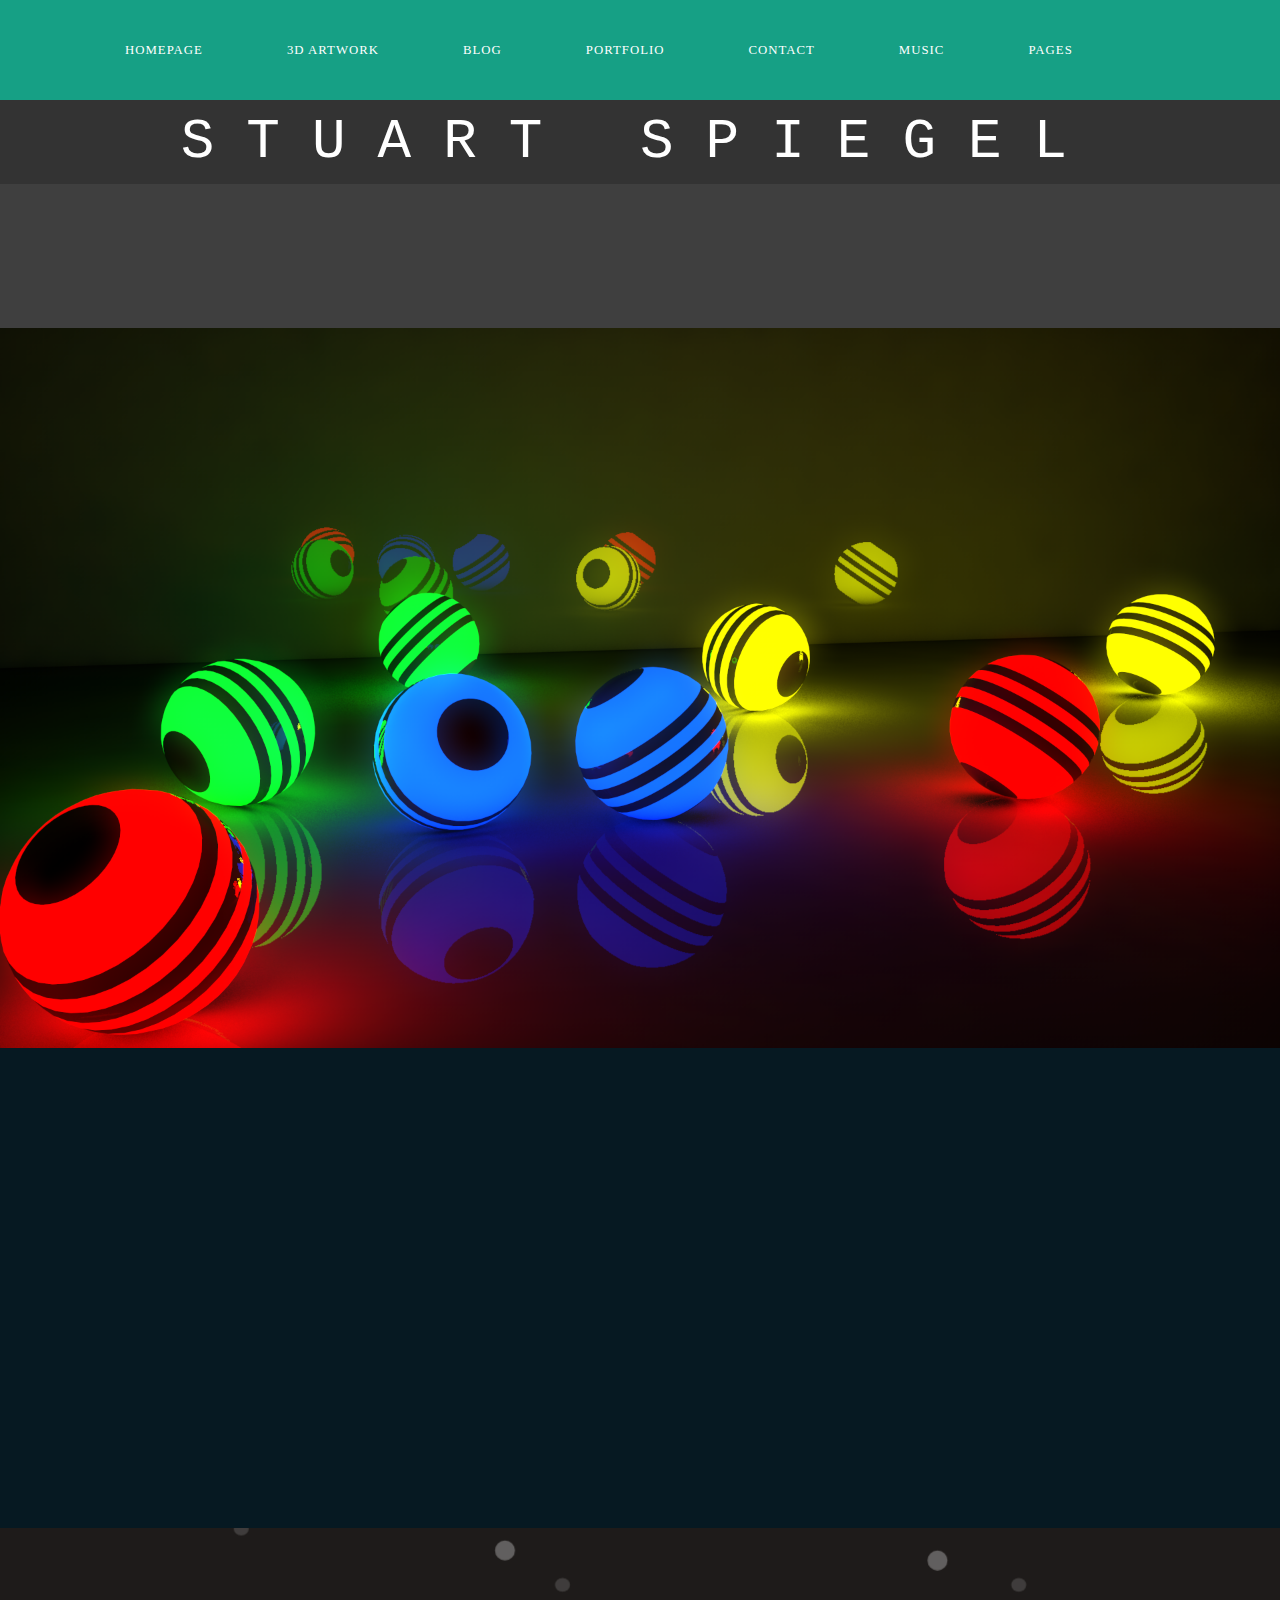
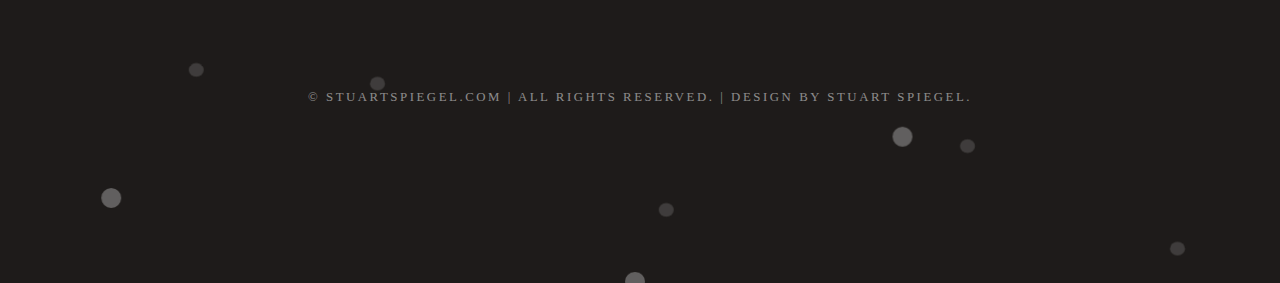
==== index.html @ cf5a098a "Update to my Website" ====
<!doctype html>
<html lang="en">
  <head>
    <!-- Required meta tags -->
    <meta charset="utf-8">
    <meta name="viewport" content="width=device-width, initial-scale=1, shrink-to-fit=no">

    <!-- Bootstrap CSS -->
    <link rel="stylesheet" href="https://stackpath.bootstrapcdn.com/bootstrap/4.3.1/css/bootstrap.min.css" integrity="sha384-ggOyR0iXCbMQv3Xipma34MD+dH/1fQ784/j6cY/iJTQUOhcWr7x9JvoRxT2MZw1T" crossorigin="anonymous">
    <link rel="stylesheet" href="css/main.css">
    <link rel="stylesheet" href="css/button.css">
    <link rel="stylesheet" href="css/fonts.css">
    <link rel="stylesheet" href="css/Snow.css">
    <link rel="stylesheet" href="css/effects.css">


  <title>*Stuart Spiegel*</title>
  </head>
  <body>
    <div id="wrapper">
      <div id="menu-wrapper">
        <div id="menu" class="container">
          <ul>
            <li><a href="/index.html">Homepage</a></li>
            <li><a href="/3D Artwork/3DArtwork.html">3D ArtWork</a></li>
            <li><a href="/Blog/blog.html">Blog</a></li>
            <li><a href="/Portfolio/Portfolio.html">Portfolio</a></li>
            <li><a href="/Contact/Contact.html">Contact</a></li>
            <li><a href='/Music/music.html'>Music</a></li>
            <li><a href="/Pages/pages.html">Pages</a></li>
          </ul>
        </div>
      </div>
    </div>
  <!-- end #menu -->
  <!-- Div for Logo and alignment -->
<div id="header-wrapper">
  <div id="header" class="container">
    <div id="logo">
      <logo><a>Stuart Spiegel</a></logo>
    </div>
  </div>
</div>
      <ul class="style2">
      </ul>
    </div>
  </div>

<!-- END DIV_1 Menu Wrapper -->

  <!--Page_ELEMENT DIVS-->
  <br>
  <br>
  <br>
  <br>
  <br>
  <br>
  <div id="img.frame">
    <img src="/img/glow.png", height=100%, width=100%>
  </div>

    <!-- Optional JavaScript -->
    <!-- jQuery first, then Popper.js, then Bootstrap JS -->
    <script src="https://code.jquery.com/jquery-3.3.1.slim.min.js" integrity="sha384-q8i/X+965DzO0rT7abK41JStQIAqVgRVzpbzo5smXKp4YfRvH+8abtTE1Pi6jizo" crossorigin="anonymous"></script>
    <script src="https://cdnjs.cloudflare.com/ajax/libs/popper.js/1.14.7/umd/popper.min.js" integrity="sha384-UO2eT0CpHqdSJQ6hJty5KVphtPhzWj9WO1clHTMGa3JDZwrnQq4sF86dIHNDz0W1" crossorigin="anonymous"></script>
    <script src="https://stackpath.bootstrapcdn.com/bootstrap/4.3.1/js/bootstrap.min.js" integrity="sha384-JjSmVgyd0p3pXB1rRibZUAYoIIy6OrQ6VrjIEaFf/nJGzIxFDsf4x0xIM+B07jRM" crossorigin="anonymous"></script>
        <!-- Start SNOW_ANIMATION Code -->
        <div class="hero">
          <div class="snow">
              <svg xmlns="http://www.w3.org/2000/svg" viewBox="0 0 1024 1536" preserveAspectRatio="xMidYMax slice">
              <g fill="#FFF" fill-opacity=".15" transform="translate(55 42)">
               <g id="snow-bottom-layer">
                <ellipse cx="6" cy="1009.5" rx="6" ry="5.5"/>
                <ellipse cx="138" cy="1110.5" rx="6" ry="5.5"/>
                <ellipse cx="398" cy="1055.5" rx="6" ry="5.5"/>
                <ellipse cx="719" cy="1284.5" rx="6" ry="5.5"/>
                <ellipse cx="760" cy="1155.5" rx="6" ry="5.5"/>
                <ellipse cx="635" cy="1459.5" rx="6" ry="5.5"/>
                <ellipse cx="478" cy="1335.5" rx="6" ry="5.5"/>
                <ellipse cx="322" cy="1414.5" rx="6" ry="5.5"/>
                <ellipse cx="247" cy="1234.5" rx="6" ry="5.5"/>
                <ellipse cx="154" cy="1425.5" rx="6" ry="5.5"/>
                <ellipse cx="731" cy="773.5" rx="6" ry="5.5"/>
                <ellipse cx="599" cy="874.5" rx="6" ry="5.5"/>
                <ellipse cx="339" cy="819.5" rx="6" ry="5.5"/>
                <ellipse cx="239" cy="1004.5" rx="6" ry="5.5"/>
                <ellipse cx="113" cy="863.5" rx="6" ry="5.5"/>
                <ellipse cx="102" cy="1223.5" rx="6" ry="5.5"/>
                <ellipse cx="395" cy="1155.5" rx="6" ry="5.5"/>
                <ellipse cx="826" cy="943.5" rx="6" ry="5.5"/>
                <ellipse cx="626" cy="1054.5" rx="6" ry="5.5"/>
                <ellipse cx="887" cy="1366.5" rx="6" ry="5.5"/>
                <ellipse cx="6" cy="241.5" rx="6" ry="5.5"/>
                <ellipse cx="138" cy="342.5" rx="6" ry="5.5"/>
                <ellipse cx="398" cy="287.5" rx="6" ry="5.5"/>
                <ellipse cx="719" cy="516.5" rx="6" ry="5.5"/>
                <ellipse cx="760" cy="387.5" rx="6" ry="5.5"/>
                <ellipse cx="635" cy="691.5" rx="6" ry="5.5"/>
                <ellipse cx="478" cy="567.5" rx="6" ry="5.5"/>
                <ellipse cx="322" cy="646.5" rx="6" ry="5.5"/>
                <ellipse cx="247" cy="466.5" rx="6" ry="5.5"/>
                <ellipse cx="154" cy="657.5" rx="6" ry="5.5"/>
                <ellipse cx="731" cy="5.5" rx="6" ry="5.5"/>
                <ellipse cx="599" cy="106.5" rx="6" ry="5.5"/>
                <ellipse cx="339" cy="51.5" rx="6" ry="5.5"/>
                <ellipse cx="239" cy="236.5" rx="6" ry="5.5"/>
                <ellipse cx="113" cy="95.5" rx="6" ry="5.5"/>
                <ellipse cx="102" cy="455.5" rx="6" ry="5.5"/>
                <ellipse cx="395" cy="387.5" rx="6" ry="5.5"/>
                <ellipse cx="826" cy="175.5" rx="6" ry="5.5"/>
                <ellipse cx="626" cy="286.5" rx="6" ry="5.5"/>
                <ellipse cx="887" cy="598.5" rx="6" ry="5.5"/>
               </g>
              </g>
              <g fill="#FFF" fill-opacity=".3" transform="translate(65 63)">
               <g id="snow-top-layer">
                <circle cx="8" cy="776" r="8"/>
                <circle cx="189" cy="925" r="8"/>
                <circle cx="548" cy="844" r="8"/>
                <circle cx="685" cy="1115" r="8"/>
                <circle cx="858" cy="909" r="8"/>
                <circle cx="874" cy="1438" r="8" transform="rotate(180 874 1438)"/>
                <circle cx="657" cy="1256" r="8" transform="rotate(180 657 1256)"/>
                <circle cx="443" cy="1372" r="8" transform="rotate(180 443 1372)"/>
                <circle cx="339" cy="1107" r="8" transform="rotate(180 339 1107)"/>
                <circle cx="24" cy="1305" r="8" transform="rotate(180 24 1305)"/>
                <circle cx="8" cy="8" r="8"/>
                <circle cx="189" cy="157" r="8"/>
                <circle cx="548" cy="76" r="8"/>
                <circle cx="685" cy="347" r="8"/>
                <circle cx="858" cy="141" r="8"/>
                <circle cx="874" cy="670" r="8" transform="rotate(180 874 670)"/>
                <circle cx="657" cy="488" r="8" transform="rotate(180 657 488)"/>
                <circle cx="443" cy="604" r="8" transform="rotate(180 443 604)"/>
                <circle cx="339" cy="339" r="8" transform="rotate(180 339 339)"/>
                <circle cx="24" cy="537" r="8" transform="rotate(180 24 537)"/>
               </g>
              </g>
          </svg>
          </div>
        <!-- Primary Div for Animation -->
        <div class="hero">
        </div>
      <!-- END ANIMATION -->
  </body>
  <!-- start footer -->
  <div id="footer-wrapper">
    <div id="copyright" class="container">
      <p>&copy; StuartSpiegel.com | All rights reserved. | Design by Stuart Spiegel.</p>
    </div>
</html>
---- css/main.css ----
/*
CSS DOC 1: ref
Author: Stuart Spiegel
Date: 2/22/2019
Updated: 6/25/2019
Updated: 9/8/2019
*/

/*
--CSS Definitions for BACKGROUND and FOREGROUND Page Elements --
*/

html, body{
	font-family: 'Times New Roman', Times, serif;
	background-position: center;
	background-color: #3f3f3f;
	height: auto;
	width: auto;
	overflow-x: hidden;
	overflow-y: auto;
}

img.frame {
	/* Set rules to fill background */
	min-height: 100%;
	min-width: auto;
	  
	/* Set up proportionate scaling */
	width: auto;
	height: auto;
	
	/* Set up positioning */
	position: fixed;
	top: 0;
	left: 0;
  }

/* Rules for the Main Content Container */
#container { margin: 0 auto; width: 989px; background: white; overflow-y: auto; }


/*
Slight Menu Shadow 
*/
menu {
	box-shadow: 5px 10px #888888;
}

h1, h2, h3 {
	font-family: Arial, Helvetica, sans-serif;
	font-size: 42;
	text-align: center;
	letter-spacing: 18pt;
	margin: 0;
	padding: 0;
	color: #333333;
}
h4 {
	font-family: Verdana, Geneva, Tahoma, sans-serif;
	text-shadow: 0 1px 1px #fff;
	text-align: center;
	font-size: 24pt;

}
/*
Header_5 is defined for the log-in page ONLY
*/
h5 {
	font-family: 'Times New Roman', Times, serif;
	color: greenyellow;

}


hr {
margin: 17px 0 18px;
height: 0;
clear: both;
}

/* CSS for Link Table Element */
.table a
{
    display:block;
	text-decoration:none;
}

/* Style for Color chaning Span */
span:nth-child(1){
    color:blue;
}
span:nth-child(2){
    color: aqua;
}
span:nth-child(3){
    color: red;
}
span:nth-child(4){
	color: orange;
}
span:nth-child(5){
	color: green;
}
span:nth-child(6){
	color: yellow;
}

/*********************************************************************************/
/* List Styles                                                                   */
/*********************************************************************************/

	ul.style1
	{
		margin: 0;
		padding: 0;
		list-style: none;
	}

	ul.style1 li
	{
		border-top: solid 1px #E5E5E5;
		padding: 0.8em 0;
		align-content: center;

	}

	ul.style1 li:first-child
	{
		border-top: 0;
		padding-top: 0;
	}

	ul.style2
	{
		margin: 0;
		padding: 0;
		list-style: none;
	}

	ul.style2 li
	{
		border-top: solid 1px #E5E5E5;
		padding: 0.80em 0;
	}

	ul.style2 li:first-child
	{
		border-top: 0;
		padding-top: 0;
	}

/*********************************************************************************/
/* Social Icon Styles                                                            */
/*********************************************************************************/

	ul.contact
	{
		margin: 0;
		padding: 1.5em 0em 2.5em 0em;
		list-style: none;
	}

	ul.contact li
	{
		display: inline-block;
		padding: 0em 0.30em;
		font-size: 1em;
		content: "";
 		position: absolute;
 		z-index: 2;
 		left: 0;
 		right: 0;	
	}

	ul.contact li span
	{
		display: none;
		margin: 0;
		padding: 0;
	}

	ul.contact li a
	{
		color: #FFF;
		content: "";
 		position: absolute;
 		z-index: 2;
 		left: 0;
 		right: 0;	
	}

	 ul.contact li a:before
	{
		display: inline-block;
		background: #3f3f3f;
		width: 40px;
		height: 40px;
		line-height: 40px;
		text-align: center;
		color: #FFFFFF;
	} 

	

	ul.contact li a.icon-twitter:before { background: #2DAAE4; }
	ul.contact li a.icon-facebook:before { background: #39599F; }
	ul.contact li a.icon-dribbble:before { background: #C4376B;	}
	ul.contact li a.icon-tumblr:before { background: #31516A; }
	ul.contact li a.icon-rss:before { background: #F2600B; }


/*********************************************************************************/
/* Heading Titles                                                                */
/*********************************************************************************/

	.title
	{
		margin-bottom: 2em;
		text-transform: uppercase;
	}

	.title h2
	{
		font-weight: 400;
		font-size: 2em;
		color: #16a085;
		
	}

	.title .byline
	{
		letter-spacing: 0.15em;
		text-transform: uppercase;
		font-weight: 400;
		font-size: 0.90em;
		color: #6F6F6F;
		
	}

/** WRAPPER */

#wrapper {
	overflow-y: hidden;
}

.clearfix {
	clear: both;
}


/*********************************************************************************/
/* Wrappers                                                                      */
/*********************************************************************************/

#header-wrapper
{
	overflow: hidden;
	overflow-y: hidden;
	padding: 1em -1em -1em 0em;
	background: #333333;
}


/*********************************************************************************/
/* Header                                                                        */
/*********************************************************************************/

	#header
	{
		position: center;
		overflow: hidden;
		text-align: center;
	}

/*********************************************************************************/
/* Logo                                                                          */
/*********************************************************************************/

	#logo
	{
		width: 100%;
		height: 100%;
		margin: 0, 0, 0, 0;
		padding: -2em -2em;
		letter-spacing: 24pt;
		font-size: 42pt;
		font-family: 'Courier New', Courier;
		text-transform: uppercase;
		text-decoration-style: dashed;
		overflow-y: hidden; overflow-x:hidden;

		
	}

	#logo h1
	{
		letter-spacing: 24pt;
		font-size: 24pt;
		font-family: Cambria, Cochin, Georgia, Times, 'Times New Roman', serif;
		color: silver;
		overflow-y: auto; overflow-x:hidden;
		
	}

	#logo p
	{
		letter-spacing: 0.40em;
		color: #FFF;
	}

	#logo a
	{
		text-decoration: darkgoldenrod;
		color: #FFF;
	}

	

/*********************************************************************************/
/* Banner                                                                        */
/*********************************************************************************/


	/*This was the location of ERROR: Scrool bar in banner */
	/* Fixed by overflow-y: hidden not scroll */
	#banner
	{
		height: 100%;
		overflow-y: hidden; overflow-x:hidden;
	}


/** MENU */

#menu-wrapper
{
	background: #16a085;
	overflow: hidden;
}

#menu {
	overflow: hidden;
	height: 100px;
}

#menu ul {
	margin: 0;
	padding: 0px 0px 0px 0px;
	list-style: none;
	line-height: normal;
	text-align: left;
	text-decoration-style: dashed;
	text-decoration-color: blueviolet;
}

#menu li {
	display: inline-block;
	text-decoration-color: #C4376B;
}

#menu a {
	display: block;
	letter-spacing: 1px;
	padding: 0px 40px;
	text-decoration: slateblue;
	text-align: center;
	text-transform: uppercase;
	font-size: 0.80em;
	line-height: 100px;
	border: none;
	color: #FFF;
	
}

   #menu li a:before {
	content: "";
	position: absolute;
	z-index: -2;
	left: 0;
	right: 100%;
	bottom: 50%;
	background: #15bf86; /*** COLOR OF THE LINE ***/
	height: 3px; /*** THICKNESS OF THE LINE ***/
	-webkit-transition-property: right;
	transition-property: right;
	-webkit-transition-duration: 0.3s;
	transition-duration: 0.3s;
	-webkit-transition-timing-function: ease-out;
	transition-timing-function: ease-out;
   }
   #menu li a:hover {
	opacity: 1 !important;
	background-color: #C4376B;
   }
   #menu li a:hover:before {
	right: 0;
   }
   #menu li a:before {
	bottom: 10%;
   }

/** PAGE */

#page
{
	position: relative;
	overflow: auto;
	align-content: center;
	

}


/** CONTENT */

#content
{
	float: left;
	width: auto;
	height: auto;
	align-content: center;
}

/*********************************************************************************/
/* Sidebar                                                                       */
/*********************************************************************************/

	#sidebar
	{
		float: right;
		width: 354px;
	}

	#sidebar .title h2
	{
		font-size: 1.6em;
	}

	#sidebar .box1
	{
		margin-bottom: 3em;
	}


/*********************************************************************************/
/* Copyright                                                                     */
/*********************************************************************************/

	#copyright
	{
		overflow: hidden;
		padding: 5em 0em;
		text-align: center;
	}

	#copyright p
	{
		letter-spacing: 0.20em;
		text-align: center;
		text-transform: uppercase;
		font-size: 0.80em;
		color: rgba(255,255,255,.5);
	}

	#copyright a
	{
		text-decoration: none;
		color: rgba(255,255,255,.7);
	}

/*********************************************************************************/
/* Welcome                                                                       */
/*********************************************************************************/

	#welcome
	{
		overflow: hidden;
		padding: 5em 0em;
		border-bottom: 1px solid #E5E5E5;
		text-align: center;
	}

	#welcome h2
	{
		letter-spacing: 0.20em;
		text-transform: uppercase;
		font-size: 2.6em;
	}

	#welcome p
	{
		font-size: 1.3em;
	}

	#welcome .byline
	{
		display: block;
		padding: 0em 0em 1.5em 0em;
		letter-spacing: 0.15em;
		text-transform: uppercase;
		font-weight: 400;
		font-size: 1.2em;
		color: #6F6F6F;
	}

/*********************************************************************************/
/* Portfolio                                                                     */
/*********************************************************************************/

	#portfolio-wrapper
	{
		background: rgba(0,0,0,.04);
		padding: 6em 0em;
		color: rgba(255,255,255,.7);
	}

	#portfolio
	{
		overflow: hidden;
	}

	#portfolio .title h2
	{
		font-size: 1.2em;
		color: #FFF;
	}

	#portfolio .byline
	{
		font-size: 1em;
		color: #EEA7C1;
	}

	#column1,
	#column2,
	#column3,
	#column4
	{
		width: 282px;
	}

	#column1,
	#column2
	{
		float: left;
		margin-right: 24px;
	}

	#column3
	{
		float: left;
	}

	#column4
	{
		float: right;
	}

/*********************************************************************************/
/* Button Style                                                                  */
/*********************************************************************************/

	.button
	{
		display: inline-block;
		margin-top: 1.5em;
		padding: 1.50em 3em 1.50em 3em;
		background: #16a085;
		text-decoration: none;
		text-transform: uppercase;
		font-weight: 400;
		font-size: 0.90em;
		color: #FFF;
	}

		.button:before
		{
			display: inline-block;
			width: 40px;
			height: 40px;
			line-height: 40px;
			border-radius: 20px;
			text-align: center;
			color: #FFF;
		}

/*********************************************************************************/
/* Footer                                                                        */
/*********************************************************************************/

	#footer-wrapper
	{
		overflow: hidden;
		padding: 5em 0em;
		background: #1E1B1A;
		overflow-x: auto;
	}

	#footer
	{
		color: #ADADAD;
		overflow-x: auto;
	}

	#footer .title h2
	{
		font-weight: 400;
		font-size: 1.2em;
		color: #FFF;
	}

	#footer .title
	{
		border-color: #2D2926 !important;
	}

	#footer .style1 li
	{
		border-color: #2D2926 !important;
	}

	#footer .style1 a
	{
		font-size:1em;
		color: #B1B1B1;
	}

	#box1
	{
		float: left;
		width: 354px;
		margin-right: 24px;
		padding-right: 30px;
	}

	#box2
	{
		float: left;
		width: 200px;
		margin-left: 24px;
		padding-right: 0px;
	}

	#box3
	{
		float: right;
		width: 300px;
		padding-left: 0px;
	}

  /* Set a style for all buttons */
  button {
	background-color: #4CAF50;
	color: white;
	padding: 14px 20px;
	margin: 8px 0;
	border: none;
	cursor: pointer;
	width: 100%;
  }
  
  /* Add a hover effect for buttons */
  button:hover {
	opacity: 0.8;
  }
  
  /* Extra style for the cancel button (red) */
  .cancelbtn {
	width: auto;
	padding: 10px 18px;
	background-color: #f44336;
  }
  
  /* Center the avatar image inside this container */
  .imgcontainer {
	text-align: center;
	margin: 24px 0 12px 0;
  }
  
  
  /* The "Forgot password" text */
  span.psw {
	float: right;
	padding-top: 16px;
  }
  
  /* Change styles for span and cancel button on extra small screens */
  @media screen and (max-width: 300px) {
	span.psw {
	  display: block;
	  float: none;
	}
	.cancelbtn {
	  width: 100%;
	}
  }

  /* Clear floats */
  .clearfix::after {
	content: "";
	clear: both;
	display: table;
  }
  
  /* Change styles for cancel button and signup button on extra small screens */
  @media screen and (max-width: 300px) {
	.cancelbtn, .signupbtn {
	  width: 100%;
	}
  }

  /*
  Scaling Properties:
  */
  @viewport {
	width: device-width ;
	zoom: 1.0 ;
  }

  @-ms-viewport {
	width: device-width ;
  }
  /*
  Scaling for mobile Resolutions 
  */
  @media screen and (max-width: 320px) {
	/* comes into effect for screens less than or equal to 320 pixels */
	#somethingorother {
	  width: 120px ;
	}
  }
  @media screen and (min-width: 321px) and (max-width: 480px) {
	/* comes into effect for screens between 321 and 480 pixels (inclusive) */
	#somethingorother {
	  width: 320px ;
	}
  }
  @media screen and (min-width: 481px) {
	/* comes into effect for screens larger than or equal to 481 pixels */
	#somethingorother {
	  width: 480px ;
	}
  }
---- css/button.css ----
* {
  box-sizing: border-box;
  overflow: hidden;
  
}
/*
Style the form and form border 
*/
form{
  width: 100%;
  padding: 20px;
}

/*
style the login button
*/
button.loginbtn {
  width: 50%;
  align-content: center;
}

/*
Style the Cancel Button
*/
button.cancelbtn{
  width: 50%;
  align-content: center;
}


/* Style the search field */
form.input input[type=text] {
  padding: 10px;
  font-size: 17px;
  border: 1px solid grey;
  float: left;
  width: 80%;
  background: #f1f1f1;
}

/* Style the submit button */
form.button {
  display:inline-block;
  min-width: 50px;
  width: 80px;
  padding:5px 10px;
  background: #2196F3;
  color: white;
  font-size: 17px;
  border: 1px solid grey;
  border-left: none; /* Prevent double borders */
  cursor: pointer;
}


form.example button:hover {
  background: #0b7dda;
}

/* Clear floats */
form.example::after {
  content: "";
  clear: both;
  display: table;
}
---- css/fonts.css ----
@charset 'UTF-8';

@font-face
{
	font-family: 'FontAwesome';
	src: url('fonts/fontawesome-webfont.eot?v=3.0.1');
	src: url('fonts/fontawesome-webfont.eot?#iefix&v=3.0.1') format('embedded-opentype'),
	     url('fonts/fontawesome-webfont.woff?v=3.0.1') format('woff'),
	     url('fonts/fontawesome-webfont.ttf?v=3.0.1') format('truetype'),
	     url('fonts/fontawesome-webfont.svg#FontAwesome') format('svg');
	font-weight: normal;
	font-style: normal;
}

@font-face
{
	font-family: 'Font-Awesome-Social';
	src: url('fonts/fontawesome-social-webfont.eot');
	src: url('fonts/fontawesome-social-webfont.eot?#iefix') format('embedded-opentype'),
	     url('fonts/fontawesome-social-webfont.woff') format('woff'),
		 url('fonts/fontawesome-social-webfont.ttf') format('truetype'),
		 url('fonts/fontawesome-social-webfont.svg#Font-Awesome-More') format('svg');
	font-weight: normal;
	font-style: normal;
}

/*********************************************************************************/
/* Icons                                                                         */
/*********************************************************************************/

	.icon
	{
		text-decoration: none;
	}

		.icon:before
		{
			font-size: 1.25em;
			text-decoration: none;
			font-family: FontAwesome;
			font-weight: normal;
			font-style: normal;
			-webkit-text-rendering: optimizeLegibility;
			-moz-text-rendering: optimizeLegibility;
			-ms-text-rendering: optimizeLegibility;
			-o-text-rendering: optimizeLegibility;
			text-rendering: optimizeLegibility;
			-webkit-font-smoothing: antialiased;
			-moz-font-smoothing: antialiased;
			-ms-font-smoothing: antialiased;
			-o-font-smoothing: antialiased;
			font-smoothing: antialiased;
			-webkit-font-feature-settings: "liga" 1, "dlig" 1;
			-moz-font-feature-settings: "liga=1, dlig=1";
			-ms-font-feature-settings: "liga" 1, "dlig" 1;
			-o-font-feature-settings: "liga" 1, "dlig" 1;
			font-feature-settings: "liga" 1, "dlig" 1;
		}

		.icon-glass:before                { content: "\f000"; }
		.icon-music:before                { content: "\f001"; }
		.icon-search:before               { content: "\f002"; }
		.icon-envelope:before             { content: "\f003"; }
		.icon-heart:before                { content: "\f004"; }
		.icon-star:before                 { content: "\f005"; }
		.icon-star-empty:before           { content: "\f006"; }
		.icon-user:before                 { content: "\f007"; }
		.icon-film:before                 { content: "\f008"; }
		.icon-th-large:before             { content: "\f009"; }
		.icon-th:before                   { content: "\f00a"; }
		.icon-th-list:before              { content: "\f00b"; }
		.icon-ok:before                   { content: "\f00c"; }
		.icon-remove:before               { content: "\f00d"; }
		.icon-zoom-in:before              { content: "\f00e"; }

		.icon-zoom-out:before             { content: "\f010"; }
		.icon-off:before                  { content: "\f011"; }
		.icon-signal:before               { content: "\f012"; }
		.icon-cog:before                  { content: "\f013"; }
		.icon-trash:before                { content: "\f014"; }
		.icon-home:before                 { content: "\f015"; }
		.icon-file:before                 { content: "\f016"; }
		.icon-time:before                 { content: "\f017"; }
		.icon-road:before                 { content: "\f018"; }
		.icon-download-alt:before         { content: "\f019"; }
		.icon-download:before             { content: "\f01a"; }
		.icon-upload:before               { content: "\f01b"; }
		.icon-inbox:before                { content: "\f01c"; }
		.icon-play-circle:before          { content: "\f01d"; }
		.icon-repeat:before               { content: "\f01e"; }

		/* \f020 doesn't work in Safari. all shifted one down */
		.icon-refresh:before              { content: "\f021"; }
		.icon-list-alt:before             { content: "\f022"; }
		.icon-lock:before                 { content: "\f023"; }
		.icon-flag:before                 { content: "\f024"; }
		.icon-headphones:before           { content: "\f025"; }
		.icon-volume-off:before           { content: "\f026"; }
		.icon-volume-down:before          { content: "\f027"; }
		.icon-volume-up:before            { content: "\f028"; }
		.icon-qrcode:before               { content: "\f029"; }
		.icon-barcode:before              { content: "\f02a"; }
		.icon-tag:before                  { content: "\f02b"; }
		.icon-tags:before                 { content: "\f02c"; }
		.icon-book:before                 { content: "\f02d"; }
		.icon-bookmark:before             { content: "\f02e"; }
		.icon-print:before                { content: "\f02f"; }

		.icon-camera:before               { content: "\f030"; }
		.icon-font:before                 { content: "\f031"; }
		.icon-bold:before                 { content: "\f032"; }
		.icon-italic:before               { content: "\f033"; }
		.icon-text-height:before          { content: "\f034"; }
		.icon-text-width:before           { content: "\f035"; }
		.icon-align-left:before           { content: "\f036"; }
		.icon-align-center:before         { content: "\f037"; }
		.icon-align-right:before          { content: "\f038"; }
		.icon-align-justify:before        { content: "\f039"; }
		.icon-list:before                 { content: "\f03a"; }
		.icon-indent-left:before          { content: "\f03b"; }
		.icon-indent-right:before         { content: "\f03c"; }
		.icon-facetime-video:before       { content: "\f03d"; }
		.icon-picture:before              { content: "\f03e"; }

		.icon-pencil:before               { content: "\f040"; }
		.icon-map-marker:before           { content: "\f041"; }
		.icon-adjust:before               { content: "\f042"; }
		.icon-tint:before                 { content: "\f043"; }
		.icon-edit:before                 { content: "\f044"; }
		.icon-share:before                { content: "\f045"; }
		.icon-check:before                { content: "\f046"; }
		.icon-move:before                 { content: "\f047"; }
		.icon-step-backward:before        { content: "\f048"; }
		.icon-fast-backward:before        { content: "\f049"; }
		.icon-backward:before             { content: "\f04a"; }
		.icon-play:before                 { content: "\f04b"; }
		.icon-pause:before                { content: "\f04c"; }
		.icon-stop:before                 { content: "\f04d"; }
		.icon-forward:before              { content: "\f04e"; }

		.icon-fast-forward:before         { content: "\f050"; }
		.icon-step-forward:before         { content: "\f051"; }
		.icon-eject:before                { content: "\f052"; }
		.icon-chevron-left:before         { content: "\f053"; }
		.icon-chevron-right:before        { content: "\f054"; }
		.icon-plus-sign:before            { content: "\f055"; }
		.icon-minus-sign:before           { content: "\f056"; }
		.icon-remove-sign:before          { content: "\f057"; }
		.icon-ok-sign:before              { content: "\f058"; }
		.icon-question-sign:before        { content: "\f059"; }
		.icon-info-sign:before            { content: "\f05a"; }
		.icon-screenshot:before           { content: "\f05b"; }
		.icon-remove-circle:before        { content: "\f05c"; }
		.icon-ok-circle:before            { content: "\f05d"; }
		.icon-ban-circle:before           { content: "\f05e"; }

		.icon-arrow-left:before           { content: "\f060"; }
		.icon-arrow-right:before          { content: "\f061"; }
		.icon-arrow-up:before             { content: "\f062"; }
		.icon-arrow-down:before           { content: "\f063"; }
		.icon-share-alt:before            { content: "\f064"; }
		.icon-resize-full:before          { content: "\f065"; }
		.icon-resize-small:before         { content: "\f066"; }
		.icon-plus:before                 { content: "\f067"; }
		.icon-minus:before                { content: "\f068"; }
		.icon-asterisk:before             { content: "\f069"; }
		.icon-exclamation-sign:before     { content: "\f06a"; }
		.icon-gift:before                 { content: "\f06b"; }
		.icon-leaf:before                 { content: "\f06c"; }
		.icon-fire:before                 { content: "\f06d"; }
		.icon-eye-open:before             { content: "\f06e"; }

		.icon-eye-close:before            { content: "\f070"; }
		.icon-warning-sign:before         { content: "\f071"; }
		.icon-plane:before                { content: "\f072"; }
		.icon-calendar:before             { content: "\f073"; }
		.icon-random:before               { content: "\f074"; }
		.icon-comment:before              { content: "\f075"; }
		.icon-magnet:before               { content: "\f076"; }
		.icon-chevron-up:before           { content: "\f077"; }
		.icon-chevron-down:before         { content: "\f078"; }
		.icon-retweet:before              { content: "\f079"; }
		.icon-shopping-cart:before        { content: "\f07a"; }
		.icon-folder-close:before         { content: "\f07b"; }
		.icon-folder-open:before          { content: "\f07c"; }
		.icon-resize-vertical:before      { content: "\f07d"; }
		.icon-resize-horizontal:before    { content: "\f07e"; }

		.icon-bar-chart:before            { content: "\f080"; }
		.icon-twitter-sign:before         { content: "\f081"; }
		.icon-facebook-sign:before        { content: "\f082"; }
		.icon-camera-retro:before         { content: "\f083"; }
		.icon-key:before                  { content: "\f084"; }
		.icon-cogs:before                 { content: "\f085"; }
		.icon-comments:before             { content: "\f086"; }
		.icon-thumbs-up:before            { content: "\f087"; }
		.icon-thumbs-down:before          { content: "\f088"; }
		.icon-star-half:before            { content: "\f089"; }
		.icon-heart-empty:before          { content: "\f08a"; }
		.icon-signout:before              { content: "\f08b"; }
		.icon-linkedin-sign:before        { content: "\f08c"; }
		.icon-pushpin:before              { content: "\f08d"; }
		.icon-external-link:before        { content: "\f08e"; }

		.icon-signin:before               { content: "\f090"; }
		.icon-trophy:before               { content: "\f091"; }
		.icon-github-sign:before          { content: "\f092"; }
		.icon-upload-alt:before           { content: "\f093"; }
		.icon-lemon:before                { content: "\f094"; }
		.icon-phone:before                { content: "\f095"; }
		.icon-check-empty:before          { content: "\f096"; }
		.icon-bookmark-empty:before       { content: "\f097"; }
		.icon-phone-sign:before           { content: "\f098"; }
		.icon-twitter:before              { content: "\f099"; }
		.icon-facebook:before             { content: "\f09a"; }
		.icon-github:before               { content: "\f09b"; }
		.icon-unlock:before               { content: "\f09c"; }
		.icon-credit-card:before          { content: "\f09d"; }
		.icon-rss:before                  { content: "\f09e"; }

		.icon-hdd:before                  { content: "\f0a0"; }
		.icon-bullhorn:before             { content: "\f0a1"; }
		.icon-bell:before                 { content: "\f0a2"; }
		.icon-certificate:before          { content: "\f0a3"; }
		.icon-hand-right:before           { content: "\f0a4"; }
		.icon-hand-left:before            { content: "\f0a5"; }
		.icon-hand-up:before              { content: "\f0a6"; }
		.icon-hand-down:before            { content: "\f0a7"; }
		.icon-circle-arrow-left:before    { content: "\f0a8"; }
		.icon-circle-arrow-right:before   { content: "\f0a9"; }
		.icon-circle-arrow-up:before      { content: "\f0aa"; }
		.icon-circle-arrow-down:before    { content: "\f0ab"; }
		.icon-globe:before                { content: "\f0ac"; }
		.icon-wrench:before               { content: "\f0ad"; }
		.icon-tasks:before                { content: "\f0ae"; }

		.icon-filter:before               { content: "\f0b0"; }
		.icon-briefcase:before            { content: "\f0b1"; }
		.icon-fullscreen:before           { content: "\f0b2"; }

		.icon-group:before                { content: "\f0c0"; }
		.icon-link:before                 { content: "\f0c1"; }
		.icon-cloud:before                { content: "\f0c2"; }
		.icon-beaker:before               { content: "\f0c3"; }
		.icon-cut:before                  { content: "\f0c4"; }
		.icon-copy:before                 { content: "\f0c5"; }
		.icon-paper-clip:before           { content: "\f0c6"; }
		.icon-save:before                 { content: "\f0c7"; }
		.icon-sign-blank:before           { content: "\f0c8"; }
		.icon-reorder:before              { content: "\f0c9"; }
		.icon-list-ul:before              { content: "\f0ca"; }
		.icon-list-ol:before              { content: "\f0cb"; }
		.icon-strikethrough:before        { content: "\f0cc"; }
		.icon-underline:before            { content: "\f0cd"; }
		.icon-table:before                { content: "\f0ce"; }

		.icon-magic:before                { content: "\f0d0"; }
		.icon-truck:before                { content: "\f0d1"; }
		.icon-pinterest:before            { content: "\f0d2"; }
		.icon-pinterest-sign:before       { content: "\f0d3"; }
		.icon-google-plus-sign:before     { content: "\f0d4"; }
		.icon-google-plus:before          { content: "\f0d5"; }
		.icon-money:before                { content: "\f0d6"; }
		.icon-caret-down:before           { content: "\f0d7"; }
		.icon-caret-up:before             { content: "\f0d8"; }
		.icon-caret-left:before           { content: "\f0d9"; }
		.icon-caret-right:before          { content: "\f0da"; }
		.icon-columns:before              { content: "\f0db"; }
		.icon-sort:before                 { content: "\f0dc"; }
		.icon-sort-down:before            { content: "\f0dd"; }
		.icon-sort-up:before              { content: "\f0de"; }

		.icon-envelope-alt:before         { content: "\f0e0"; }
		.icon-linkedin:before             { content: "\f0e1"; }
		.icon-undo:before                 { content: "\f0e2"; }
		.icon-legal:before                { content: "\f0e3"; }
		.icon-dashboard:before            { content: "\f0e4"; }
		.icon-comment-alt:before          { content: "\f0e5"; }
		.icon-comments-alt:before         { content: "\f0e6"; }
		.icon-bolt:before                 { content: "\f0e7"; }
		.icon-sitemap:before              { content: "\f0e8"; }
		.icon-umbrella:before             { content: "\f0e9"; }
		.icon-paste:before                { content: "\f0ea"; }
		.icon-lightbulb:before            { content: "\f0eb"; }
		.icon-exchange:before             { content: "\f0ec"; }
		.icon-cloud-download:before       { content: "\f0ed"; }
		.icon-cloud-upload:before         { content: "\f0ee"; }

		.icon-user-md:before              { content: "\f0f0"; }
		.icon-stethoscope:before          { content: "\f0f1"; }
		.icon-suitcase:before             { content: "\f0f2"; }
		.icon-bell-alt:before             { content: "\f0f3"; }
		.icon-coffee:before               { content: "\f0f4"; }
		.icon-food:before                 { content: "\f0f5"; }
		.icon-file-alt:before             { content: "\f0f6"; }
		.icon-building:before             { content: "\f0f7"; }
		.icon-hospital:before             { content: "\f0f8"; }
		.icon-ambulance:before            { content: "\f0f9"; }
		.icon-medkit:before               { content: "\f0fa"; }
		.icon-fighter-jet:before          { content: "\f0fb"; }
		.icon-beer:before                 { content: "\f0fc"; }
		.icon-h-sign:before               { content: "\f0fd"; }
		.icon-plus-sign-alt:before        { content: "\f0fe"; }

		.icon-double-angle-left:before    { content: "\f100"; }
		.icon-double-angle-right:before   { content: "\f101"; }
		.icon-double-angle-up:before      { content: "\f102"; }
		.icon-double-angle-down:before    { content: "\f103"; }
		.icon-angle-left:before           { content: "\f104"; }
		.icon-angle-right:before          { content: "\f105"; }
		.icon-angle-up:before             { content: "\f106"; }
		.icon-angle-down:before           { content: "\f107"; }
		.icon-desktop:before              { content: "\f108"; }
		.icon-laptop:before               { content: "\f109"; }
		.icon-tablet:before               { content: "\f10a"; }
		.icon-mobile-phone:before         { content: "\f10b"; }
		.icon-circle-blank:before         { content: "\f10c"; }
		.icon-quote-left:before           { content: "\f10d"; }
		.icon-quote-right:before          { content: "\f10e"; }

		.icon-spinner:before              { content: "\f110"; }
		.icon-circle:before               { content: "\f111"; }
		.icon-reply:before                { content: "\f112"; }
		.icon-github-alt:before           { content: "\f113"; }
		.icon-folder-close-alt:before     { content: "\f114"; }
		.icon-folder-open-alt:before      { content: "\f115"; }

		.icon-blogger-sign:before,.icon-blogger:before,.icon-delicious:before,.icon-dribbble-sign:before,.icon-dribbble:before,.icon-dropbox:before,.icon-drupal:before,.icon-evernote-sign:before,.icon-evernote:before,.icon-flickr-sign:before,.icon-flickr:before,.icon-forrst-sign:before,.icon-forrst:before,.icon-foursquare-sign:before,.icon-foursquare:before,.icon-git-fork:before,.icon-hacker-news:before,.icon-instagram:before,.icon-lastfm-sign:before,.icon-lastfm:before,.icon-paypal:before,.icon-picasa-sign:before,.icon-picasa:before,.icon-reddit:before,.icon-share-this-sign:before,.icon-share-this:before,.icon-skype:before,.icon-soundcloud:before,.icon-spotify:before,.icon-stack-overflow:before,.icon-tumblr-sign:before,.icon-tumblr:before,.icon-vimeo-sign:before,.icon-vimeo:before,.icon-wordpress-sign:before,.icon-wordpress:before,.icon-yelp-sign:before,.icon-yelp:before,.icon-youtube-sign:before,.icon-youtube:before              {font-family:'Font-Awesome-Social'; }

		.icon-dropbox:before              { content: "\f300"; }
		.icon-drupal:before               { content: "\f301"; }
		.icon-git-fork:before             { content: "\f302"; }
		.icon-instagram:before            { content: "\f303"; }
		.icon-share-this-sign:before      { content: "\f304"; }
		.icon-share-this:before           { content: "\f305"; }
		.icon-foursquare-sign:before      { content: "\f306"; }
		.icon-foursquare:before           { content: "\f307"; }
		.icon-hacker-news:before          { content: "\f308"; }
		.icon-skype:before                { content: "\f309"; }
		.icon-spotify:before              { content: "\f30a"; }
		.icon-soundcloud:before           { content: "\f30b"; }
		.icon-paypal:before               { content: "\f30c"; }
		.icon-youtube-sign:before         { content: "\f30d"; }
		.icon-youtube:before              { content: "\f30e"; }
		.icon-reddit:before               { content: "\f30f"; }
		.icon-blogger-sign:before         { content: "\f310"; }
		.icon-blogger:before              { content: "\f311"; }
		.icon-dribbble-sign:before        { content: "\f312"; }
		.icon-dribbble:before             { content: "\f313"; }
		.icon-evernote-sign:before        { content: "\f314"; }
		.icon-evernote:before             { content: "\f315"; }
		.icon-flickr-sign:before          { content: "\f316"; }
		.icon-flickr:before               { content: "\f317"; }
		.icon-forrst-sign:before          { content: "\f318"; }
		.icon-forrst:before               { content: "\f319"; }
		.icon-delicious:before            { content: "\f31a"; }
		.icon-lastfm-sign:before          { content: "\f31b"; }
		.icon-lastfm:before               { content: "\f31c"; }
		.icon-picasa-sign:before          { content: "\f31d"; }
		.icon-picasa:before               { content: "\f31e"; }
		.icon-stack-overflow:before       { content: "\f320"; }
		.icon-tumblr-sign:before          { content: "\f321"; }
		.icon-tumblr:before               { content: "\f322"; }
		.icon-vimeo-sign:before           { content: "\f323"; }
		.icon-vimeo:before                { content: "\f324"; }
		.icon-wordpress-sign:before       { content: "\f325"; }
		.icon-wordpress:before            { content: "\f326"; }
		.icon-yelp-sign:before            { content: "\f327"; }
		.icon-yelp:before                 { content: "\f328"; }
		.icon-cloud-upload:before		  { content: "\f0ee"; }
		.icon-cloud-download:before		  { content: "\f0ed"; }
© 2019 GitHub, Inc.
Terms
Privacy
Security
Status
Help
Contact GitHub
Pricing
API
Training
Blog
About
---- css/Snow.css ----
@import url('https://fonts.googleapis.com/css?family=Corben:700');

h1 {
	font-family: 'Corben', cursive;
	font-size: 6rem;
	color: white;
	letter-spacing: 0.1rem;
	text-shadow: 0px 3px 3px rgba(0, 0, 0, 0.66);
}

.hero {
	background-image: radial-gradient(20% 35%, #061922 100%);
    min-height: 50vh;
	min-height: 30rem;
	position: relative;
	display: block;
	justify-content: center;
	align-content: center;
	}

.snow {
	position: absolute;
	min-width: 100vw;
	min-height: 100vh;
	height: 100%;
	width: 100%;
	top: 0;
	left: 0;
}


#snow-top-layer {
	will-change: transform;
	transform: translateY(-768px);
	animation: fall 22.5s infinite linear;
}

#snow-bottom-layer {
	will-change: transform;
	transform: translateY(-768px);
	animation: fall 45s infinite linear;
}

@keyframes fall {
	
	100% {
		transform: translateY(0);
	}
	
}
---- css/effects.css ----
﻿#ballWrapper {
    width: 140px;
    height: 300px;
    position: fixed;
    left: 50%;
    top: 50%;
    margin: -150px 0 0 -70px;
}

#ball {
    width: 140px;
    height: 140px;
    border-radius: 70px;
    background: linear-gradient(top, rgba(187,187,187,1) 0%,rgba(119,119,119,1) 99%);
    box-shadow: inset 0 -5px 15px rgba(255,255,255,0.4), inset -2px -1px 40px rgba(0,0,0,0.4), 0 0 1px #000;
}

    #ball::after {
        content: "";
        width: 80px;
        height: 40px;
        position: absolute;
        left: 30px;
        top: 10px;
        background: linear-gradient(top, rgba(232,232,232,1) 0%,rgba(232,232,232,1) 1%,rgba(255,255,255,0) 100%);
        border-radius: 40px / 20px;
    }

#ballShadow {
    width: 60px;
    height: 75px;
    position: absolute;
    z-index: 0;
    bottom: 0;
    left: 50%;
    margin-left: -30px;
    background: rgba(236, 235, 235, 0.1);
    box-shadow: 0px 0 20px 35px rgba(20,20,20,.1);
    border-radius: 30px / 40px;
}

/*
    Do the Animation 
*/
#ball {
    animation: jump 1s infinite;
}

@keyframes jump {
    0% {
        top: 0;
    }

    50% {
        top: 140px;
        height: 140px;
    }

    55% {
        top: 160px;
        height: 120px;
        border-radius: 70px / 60px;
    }

    65% {
        top: 120px;
        height: 140px;
        border-radius: 70px;
    }

    95% {
        top: 0;
    }

    100% {
        top: 0;
    }
}

/*
    Animation Property for shrinking the balls shadow
*/

#ballShadow {
    animation: shrink 1s infinite;
}

@keyframes shrink {
    0% {
        bottom: 0;
        margin-left: -30px;
        width: 60px;
        height: 75px;
        background: rgba(202, 108, 89, 0.1);
        box-shadow: 0px 0 20px 35px rgba(20,20,20,.1);
        border-radius: 30px / 40px;
    }

    50% {
        bottom: 30px;
        margin-left: -10px;
        width: 20px;
        height: 5px;
        background: rgba(20, 20, 20, .3);
        box-shadow: 0px 0 20px 35px rgba(20,20,20,.3);
        border-radius: 20px / 20px;
    }

    100% {
        bottom: 0;
        margin-left: -30px;
        width: 60px;
        height: 75px;
        background: rgba(20, 20, 20, .1);
        box-shadow: 0px 0 20px 35px rgba(20,20,20,.1);
        border-radius: 30px / 40px;
    }
}

/*
    Adding the click effect to the ball that makes it appear as if the ball is moving into the background with a click (Pseudo-active@)
*/

#ballWrapper {
    transform: scale(1);
    transition: all 5s linear 0s;
}

    #ballWrapper:active {
        transform: scale(0);
    }
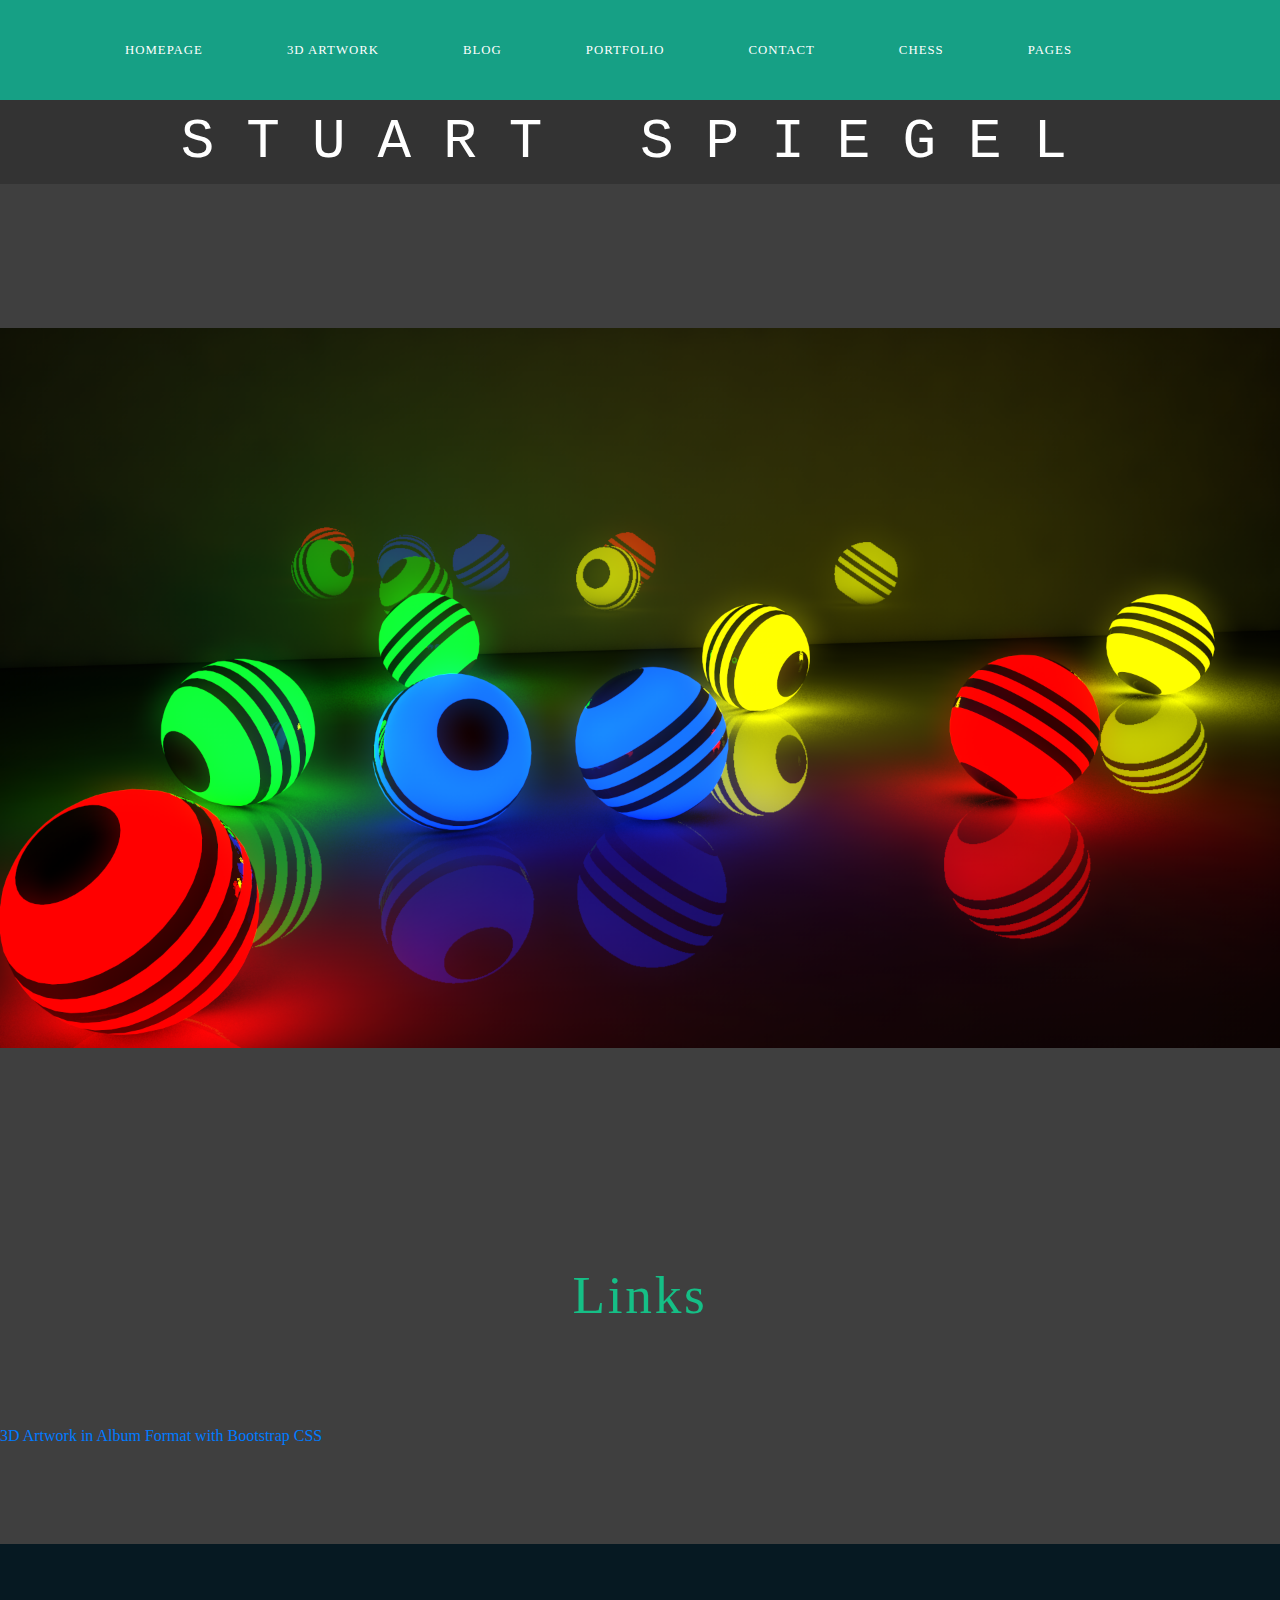
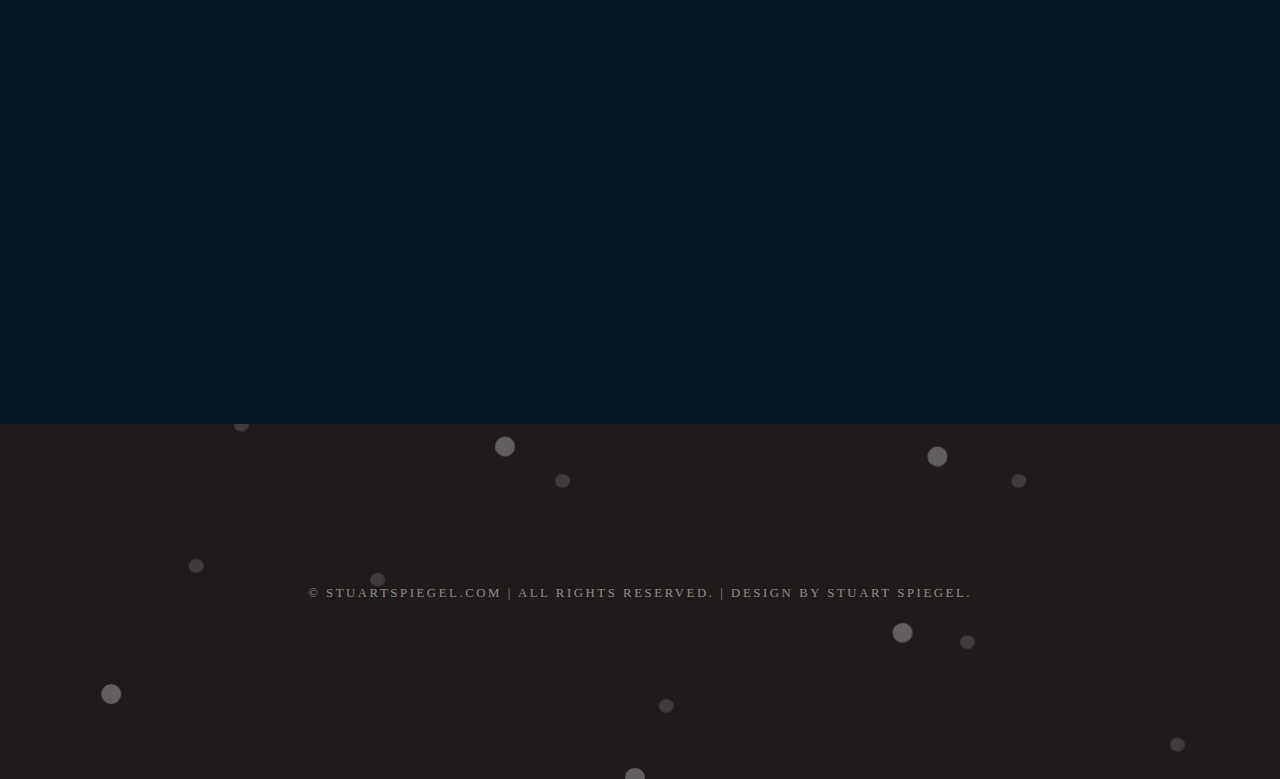
==== commit bdda5a99: "-Create new Pages-" ====
--- a/index.html
+++ b/index.html
@@ -26,7 +26,7 @@
             <li><a href="/Blog/blog.html">Blog</a></li>
             <li><a href="/Portfolio/Portfolio.html">Portfolio</a></li>
             <li><a href="/Contact/Contact.html">Contact</a></li>
-            <li><a href='/Music/music.html'>Music</a></li>
+            <li><a href='/chess/chess.html'>Chess</a></li>
             <li><a href="/Pages/pages.html">Pages</a></li>
           </ul>
         </div>
@@ -58,7 +58,25 @@
   <div id="img.frame">
     <img src="/img/glow.png", height=100%, width=100%>
   </div>
-
+  <br>
+  <br>
+  <br>
+  <br>
+  <br>
+  <br>
+  <br>
+  <br>
+  <br>
+  <h3>Links</h3>
+  <br>
+  <br>
+  <br>
+  <br>
+  <li><a href='/Album/album.html'>3D Artwork in Album Format with Bootstrap CSS</a></li>
+  <br>
+  <br>
+  <br>
+  <br>
     <!-- Optional JavaScript -->
     <!-- jQuery first, then Popper.js, then Bootstrap JS -->
     <script src="https://code.jquery.com/jquery-3.3.1.slim.min.js" integrity="sha384-q8i/X+965DzO0rT7abK41JStQIAqVgRVzpbzo5smXKp4YfRvH+8abtTE1Pi6jizo" crossorigin="anonymous"></script>
--- a/css/main.css
+++ b/css/main.css
@@ -4,7 +4,7 @@
 Author: Stuart Spiegel
 Date: 2/22/2019
 Updated: 6/25/2019
-Updated: 9/8/2019
+Updated: 9/25/2019
 */
 
 /*
@@ -48,13 +48,13 @@
 }
 
 h1, h2, h3 {
-	font-family: Arial, Helvetica, sans-serif;
-	font-size: 42;
+	font-family: Cambria, Cochin, Georgia, Times, 'Times New Roman', serif;
+	font-size: 40pt;
 	text-align: center;
-	letter-spacing: 18pt;
+	letter-spacing: 2pt;
 	margin: 0;
 	padding: 0;
-	color: #333333;
+	color: #15bf86;
 }
 h4 {
 	font-family: Verdana, Geneva, Tahoma, sans-serif;
@@ -72,6 +72,26 @@
 
 }
 
+/*Header 6 is designed for chess engine output and annotated PGN Files */
+h6 {
+text-emphasis: orange;
+text-align: center;
+word-wrap: inherit;
+-moz-text-decoration-color: #2DAAE4;
+text-decoration-color: #2DAAE4;
+color: #2DAAE4;
+}
+
+/*Header 7 is defined for social media title headers exclusively */
+h7 {
+text-emphasis: red;
+text-align: center;
+color: #2D2926;
+font-size: 22pt;
+align-content: center;
+align-self: center;
+align-items: center;
+}
 
 hr {
 margin: 17px 0 18px;
@@ -259,6 +279,7 @@
 	overflow-y: hidden;
 	padding: 1em -1em -1em 0em;
 	background: #333333;
+	font-family: 'Courier New', Courier, monospace;
 }
 
 
@@ -271,6 +292,7 @@
 		position: center;
 		overflow: hidden;
 		text-align: center;
+		font-family: 'Courier New', Courier, monospace;
 	}
 
 /*********************************************************************************/
@@ -306,7 +328,7 @@
 	#logo p
 	{
 		letter-spacing: 0.40em;
-		color: #FFF;
+		color: #15bf86;
 	}
 
 	#logo a
@@ -391,7 +413,7 @@
    }
    #menu li a:hover {
 	opacity: 1 !important;
-	background-color: #C4376B;
+	background-color: #2DAAE4;
    }
    #menu li a:hover:before {
 	right: 0;
@@ -400,26 +422,15 @@
 	bottom: 10%;
    }
 
-/** PAGE */
-
-#page
-{
-	position: relative;
-	overflow: auto;
-	align-content: center;
-	
-
-}
-
-
-/** CONTENT */
-
-#content
-{
-	float: left;
-	width: auto;
-	height: auto;
-	align-content: center;
+
+/** IFRAME STYLE */
+ iframe {
+    width: 100px;
+    height: 100px;
+    margin: 0 auto;
+	background-color: #2D2926;
+	display: block;
+	border-style: none;
 }
 
 /*********************************************************************************/
@@ -743,11 +754,3 @@
 	}
   }
   
-
-
-
-
-
-
-
-
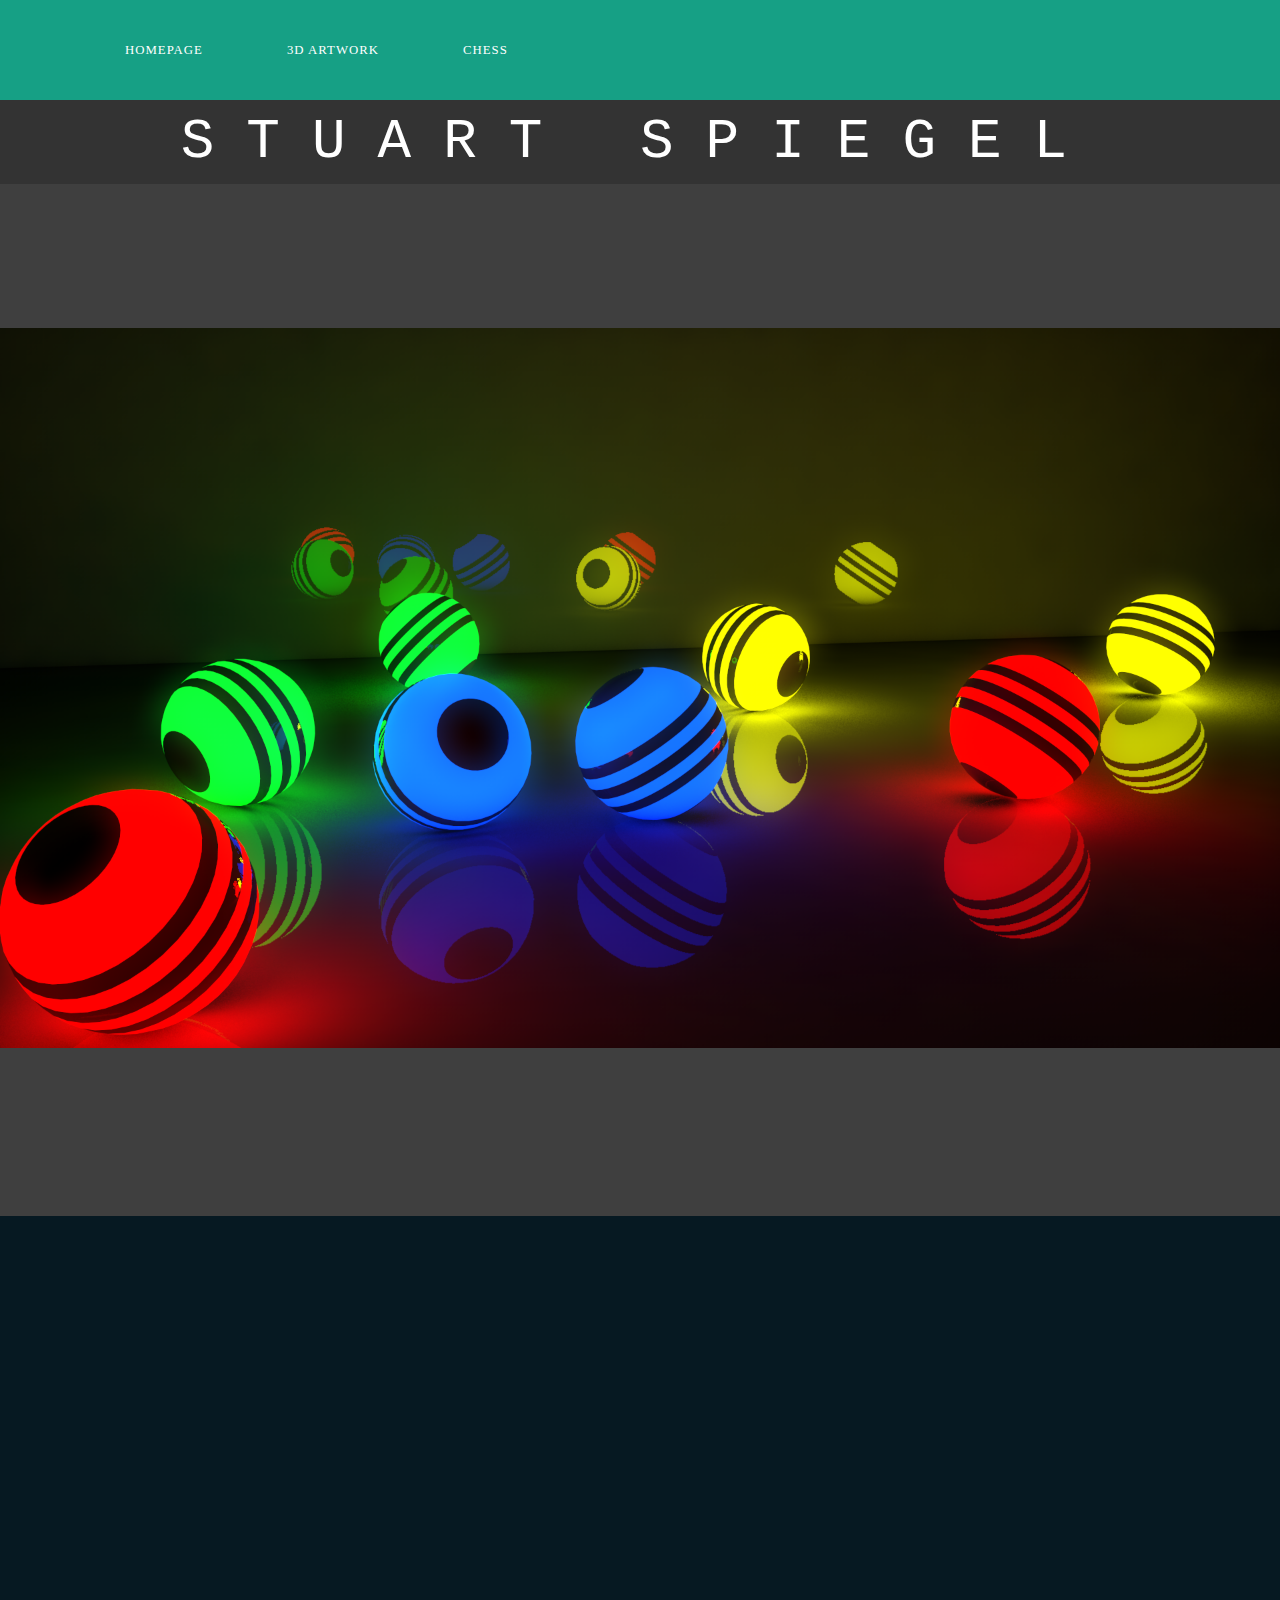
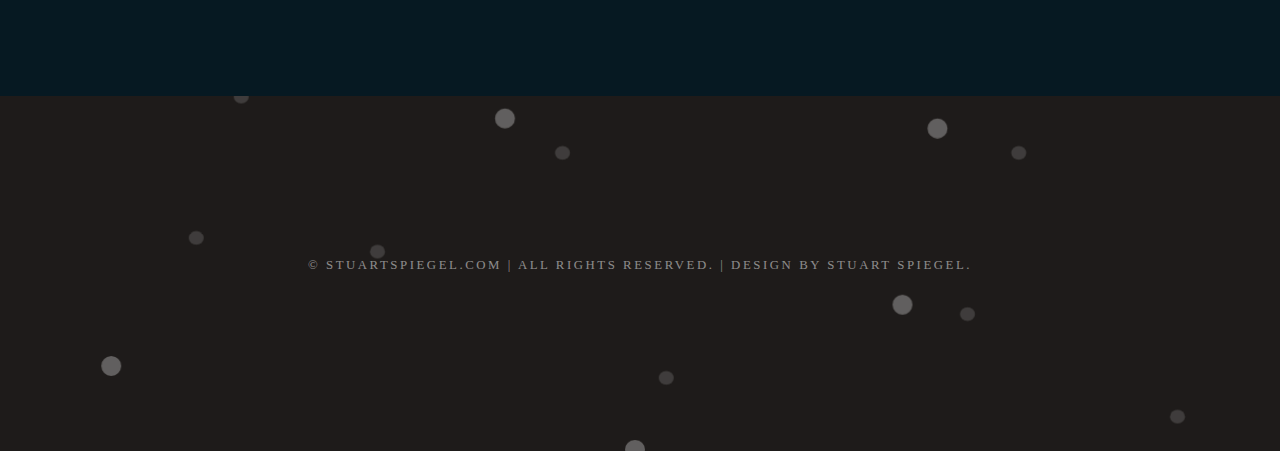
==== commit e95f5677: "remove pages" ====
--- a/index.html
+++ b/index.html
@@ -23,11 +23,7 @@
           <ul>
             <li><a href="/index.html">Homepage</a></li>
             <li><a href="/3D Artwork/3DArtwork.html">3D ArtWork</a></li>
-            <li><a href="/Blog/blog.html">Blog</a></li>
-            <li><a href="/Portfolio/Portfolio.html">Portfolio</a></li>
-            <li><a href="/Contact/Contact.html">Contact</a></li>
             <li><a href='/chess/chess.html'>Chess</a></li>
-            <li><a href="/Pages/pages.html">Pages</a></li>
           </ul>
         </div>
       </div>
@@ -61,18 +57,6 @@
   <br>
   <br>
   <br>
-  <br>
-  <br>
-  <br>
-  <br>
-  <br>
-  <br>
-  <h3>Links</h3>
-  <br>
-  <br>
-  <br>
-  <br>
-  <li><a href='/Album/album.html'>3D Artwork in Album Format with Bootstrap CSS</a></li>
   <br>
   <br>
   <br>
